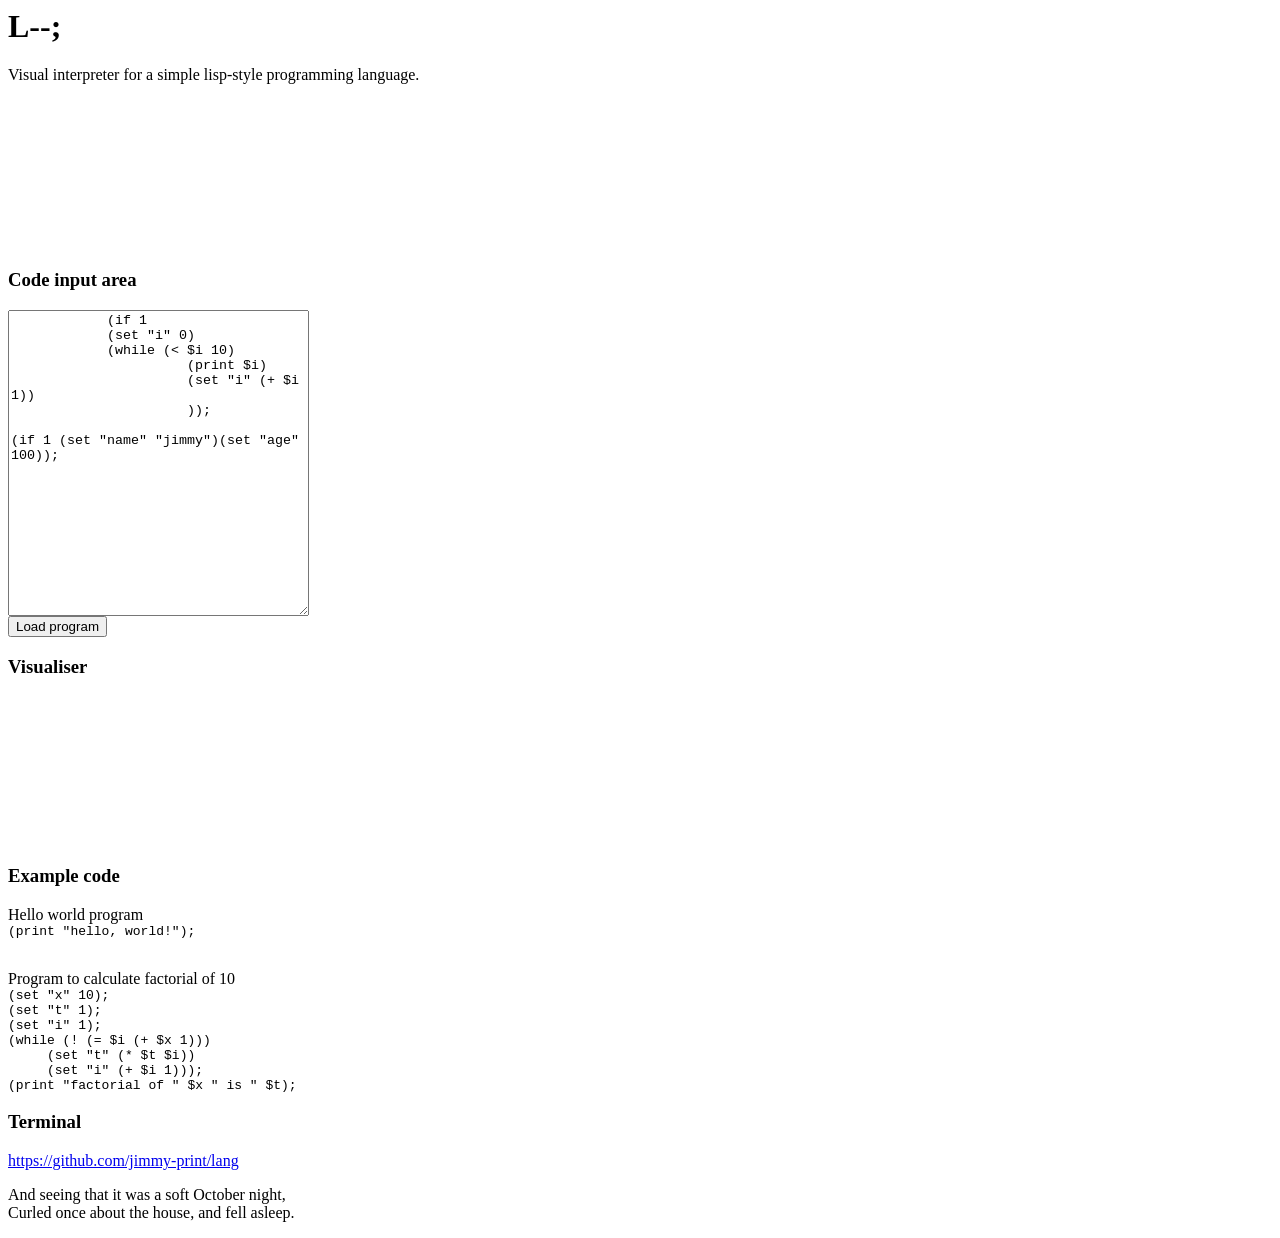
==== templates/index.html @ 2cefba17 "start work on the visualiser" ====
<html>

  <head>
    <link rel="stylesheet" href="static/styles.css">
    <script src="https://ajax.googleapis.com/ajax/libs/jquery/3.7.1/jquery.min.js"></script>
    <link rel="shortcut icon" href="static/favicon.ico">
  </head>

  <body>


    <div id="header">
      <div class="center">
        <h1 id="mainheader">L--;</h1>
        <p id="headerdesc">Visual interpreter for a simple lisp-style programming language.</p>
        <canvas id="canvas">
      </div>
    </div>

    <div id="body" class="center">

      <div class="flexcontainer">

        <div id="codeinputareadiv">
          <h3>Code input area</h3>
          <textarea id="codeinputbox" rows="20" cols="35">
            (if 1
            (set "i" 0)
            (while (< $i 10)
                      (print $i)
                      (set "i" (+ $i 1))
                      ));

(if 1 (set "name" "jimmy")(set "age" 100));
                      </textarea>

        </div>
        <div id="rundiv">
          <button id="runbutton" onclick="run()">Load program</button>
        </div>
        <div id="visualiserdiv">
          <h3>Visualiser</h3>
          <canvas id="secondcanvas"></canvas>
        </div>
      </div>

      <div class="flexcontainer">

        <div id="examplecodebox">
          <h3> Example code </h3>
          <p>Hello world program<br><code>
              (print "hello, world!");<br>
              <br>
            </code>
          <p>Program to calculate factorial of 10<br>
            <code>
              (set "x" 10);<br>
              (set "t" 1);<br>
              (set "i" 1);<br>
              (while (! (= $i (+ $x 1)))<br>
              &nbsp;&nbsp;&nbsp;&nbsp;     (set "t" (* $t $i))<br>
              &nbsp;&nbsp;&nbsp;&nbsp;    (set "i" (+ $i 1)));<br>
              (print "factorial of " $x " is " $t); <br>
          </code></p>
        </div>

        <div id="terminal">
          <h3>Terminal</h3>
          <div id="towriteinto"></div>
        </div>
      </div>



    </div>
<div id="footer">
      <div class="center">
        <a href="https://github.com/jimmy-print/lang">https://github.com/jimmy-print/lang</a>
        <p>And seeing that it was a soft October night,<br>Curled once about the house, and fell asleep.</p>
      </div>
    </div>
  </body>


  <script src="static/a.js"></script>
</html>
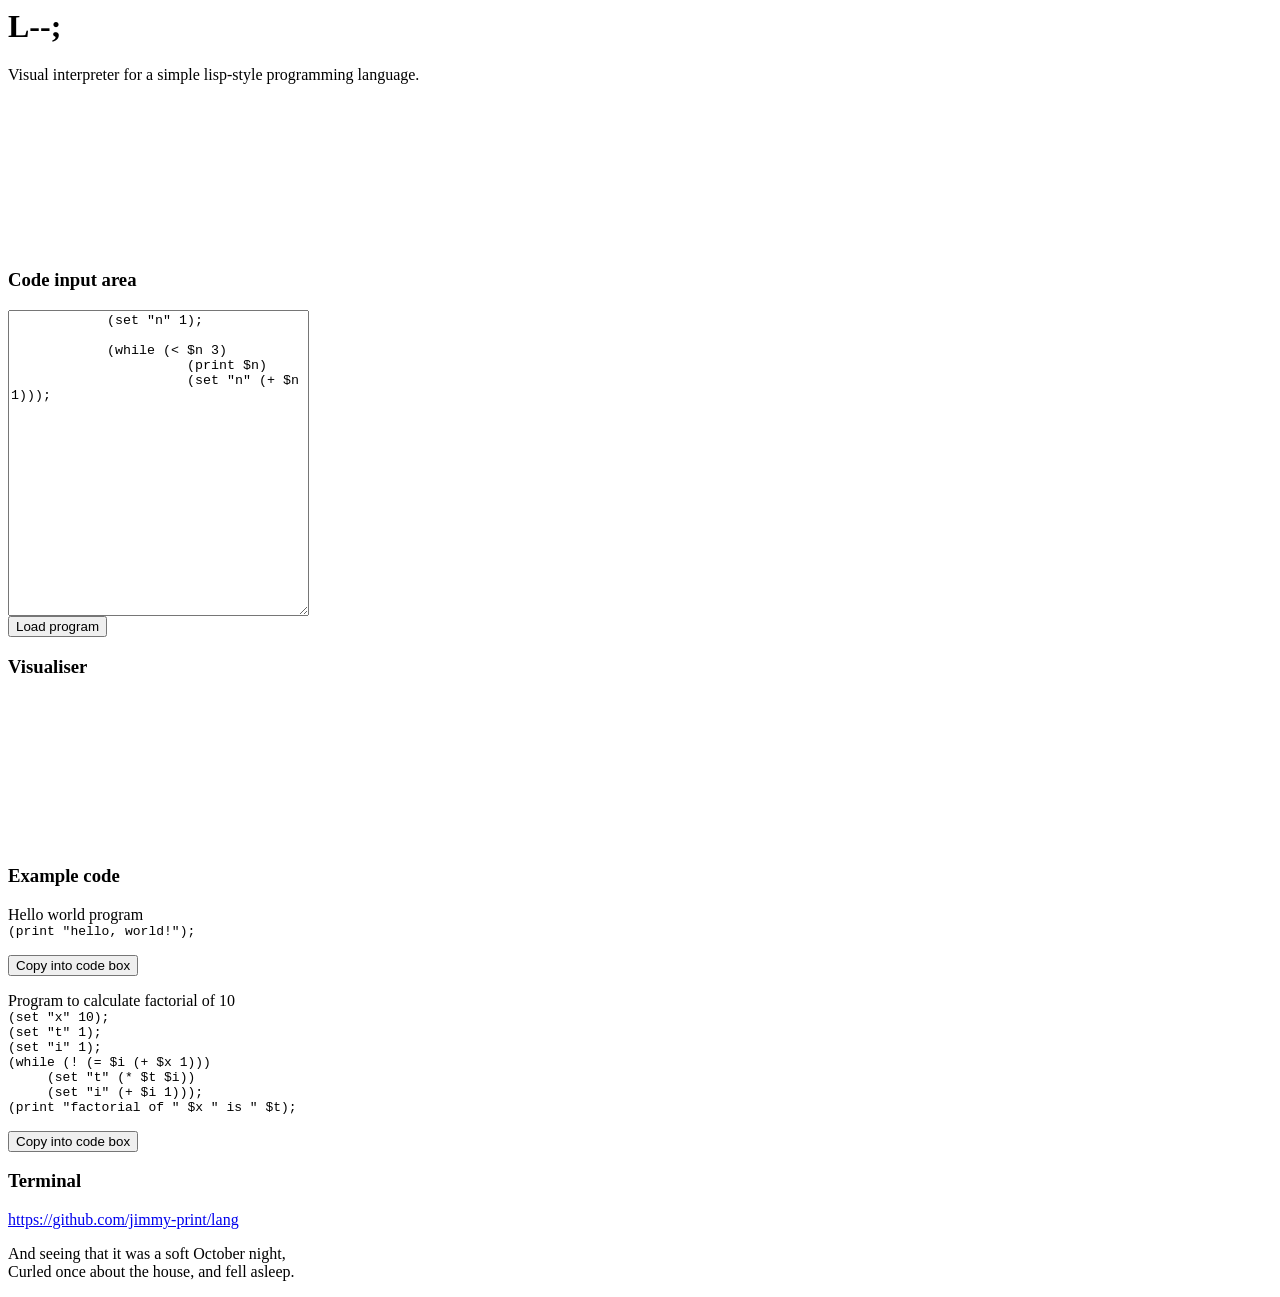
==== commit 1f26b415: "finish connecting all node movements to web page, show printing on web page" ====
--- a/templates/index.html
+++ b/templates/index.html
@@ -24,19 +24,19 @@
         <div id="codeinputareadiv">
           <h3>Code input area</h3>
           <textarea id="codeinputbox" rows="20" cols="35">
-            (if 1
-            (set "i" 0)
-            (while (< $i 10)
-                      (print $i)
-                      (set "i" (+ $i 1))
-                      ));
+            (set "n" 1);
 
-(if 1 (set "name" "jimmy")(set "age" 100));
+            (while (< $n 3)
+                      (print $n)
+                      (set "n" (+ $n 1)));
+
+
+            
                       </textarea>
 
         </div>
         <div id="rundiv">
-          <button id="runbutton" onclick="run()">Load program</button>
+          <button class="runbutton" onclick="run()">Load program</button>
         </div>
         <div id="visualiserdiv">
           <h3>Visualiser</h3>
@@ -50,8 +50,9 @@
           <h3> Example code </h3>
           <p>Hello world program<br><code>
               (print "hello, world!");<br>
-              <br>
-            </code>
+          </code></p>
+                              <button class="copybutton">Copy into code box</button>
+
           <p>Program to calculate factorial of 10<br>
             <code>
               (set "x" 10);<br>
@@ -62,6 +63,8 @@
               &nbsp;&nbsp;&nbsp;&nbsp;    (set "i" (+ $i 1)));<br>
               (print "factorial of " $x " is " $t); <br>
           </code></p>
+                    <button class="copybutton">Copy into code box</button>
+
         </div>
 
         <div id="terminal">
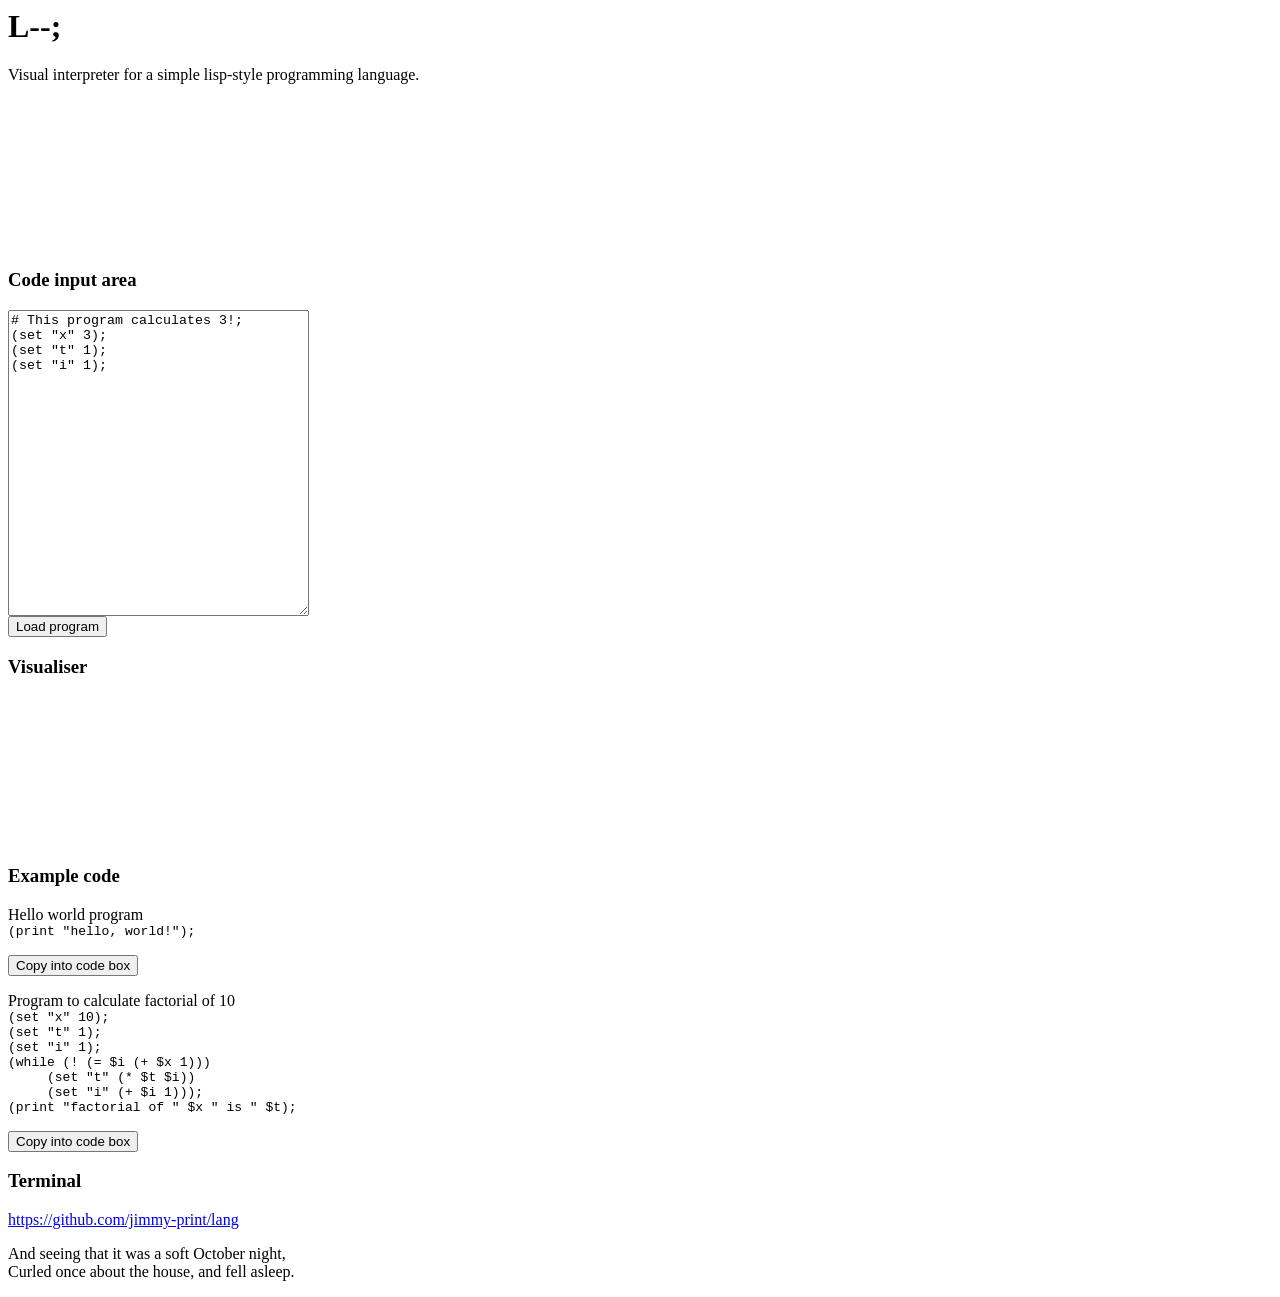
==== commit a29c3a55: "load new program now works, can reset needed vars." ====
--- a/templates/index.html
+++ b/templates/index.html
@@ -24,19 +24,15 @@
         <div id="codeinputareadiv">
           <h3>Code input area</h3>
           <textarea id="codeinputbox" rows="20" cols="35">
-            (set "n" 1);
-
-            (while (< $n 3)
-                      (print $n)
-                      (set "n" (+ $n 1)));
-
-
-            
-                      </textarea>
+# This program calculates 3!;
+(set "x" 3);
+(set "t" 1);
+(set "i" 1);
+          </textarea>
 
         </div>
         <div id="rundiv">
-          <button class="runbutton" onclick="run()">Load program</button>
+          <button class="runbutton" onclick="run(START_NEW_PROGRAM)">Load program</button>
         </div>
         <div id="visualiserdiv">
           <h3>Visualiser</h3>
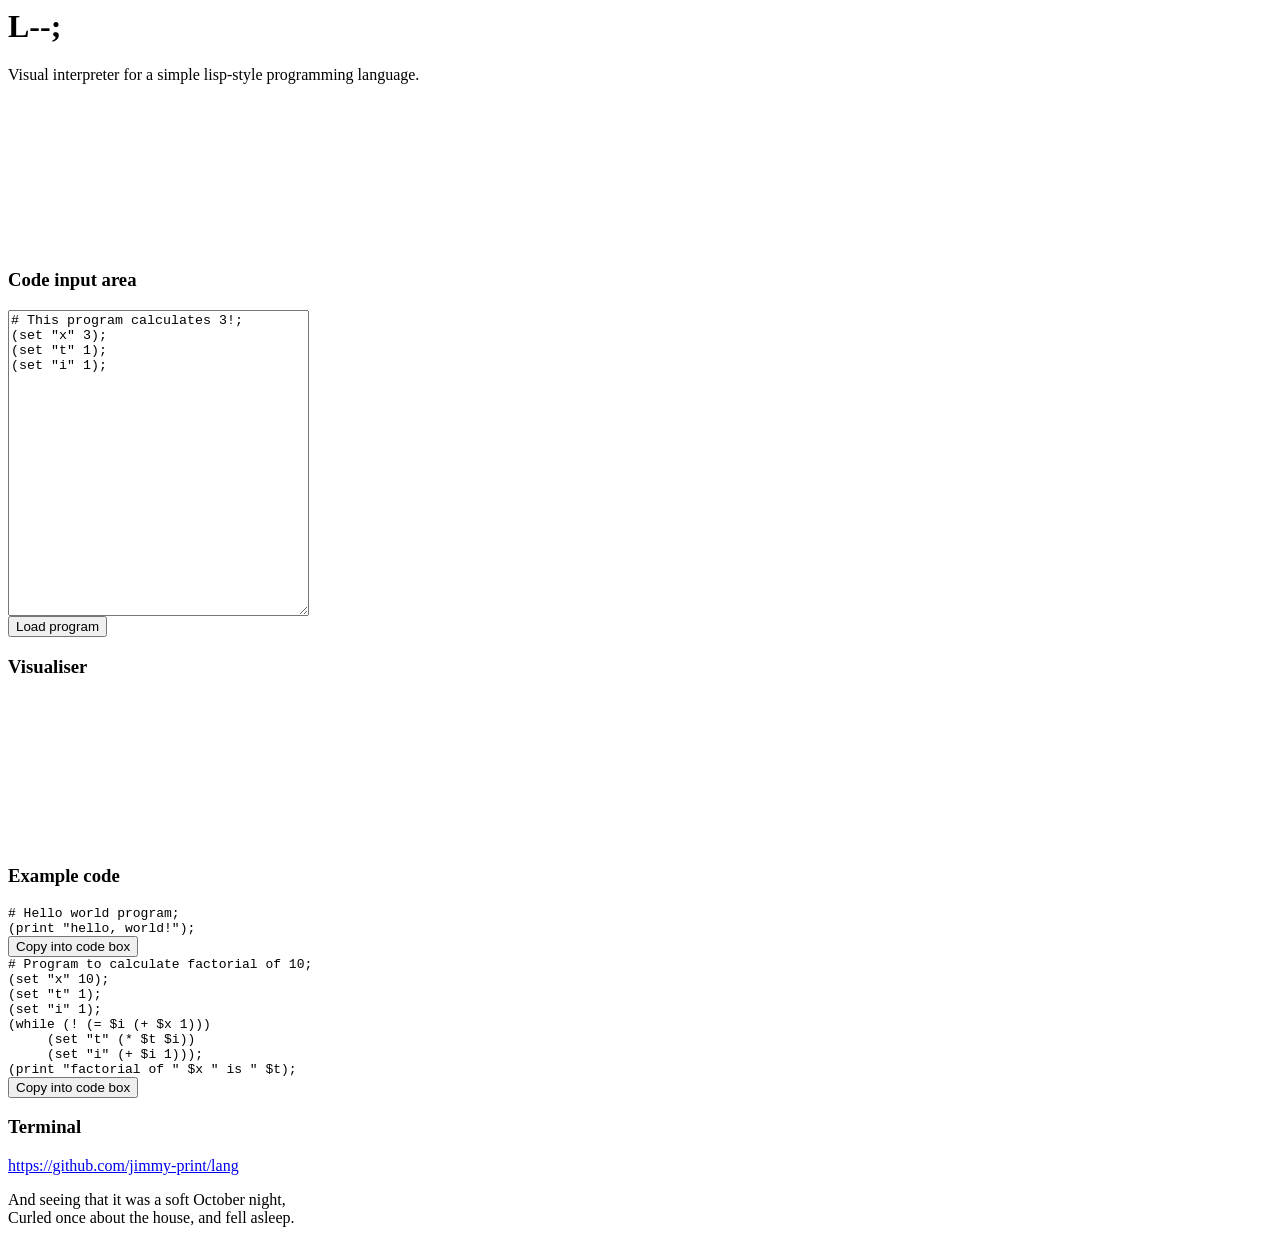
==== commit 6a6e775e: "copy code into the codebox" ====
--- a/templates/index.html
+++ b/templates/index.html
@@ -44,13 +44,17 @@
 
         <div id="examplecodebox">
           <h3> Example code </h3>
-          <p>Hello world program<br><code>
-              (print "hello, world!");<br>
-          </code></p>
-                              <button class="copybutton">Copy into code box</button>
+          <div>
+              <code>
+                    # Hello world program;<br>
+                  (print "hello, world!");<br>
+              </code>
+              <button class="copybutton">Copy into code box</button>
+          </div>
 
-          <p>Program to calculate factorial of 10<br>
-            <code>
+          <div>
+                <code>
+              # Program to calculate factorial of 10;<br>
               (set "x" 10);<br>
               (set "t" 1);<br>
               (set "i" 1);<br>
@@ -58,8 +62,9 @@
               &nbsp;&nbsp;&nbsp;&nbsp;     (set "t" (* $t $i))<br>
               &nbsp;&nbsp;&nbsp;&nbsp;    (set "i" (+ $i 1)));<br>
               (print "factorial of " $x " is " $t); <br>
-          </code></p>
-                    <button class="copybutton">Copy into code box</button>
+                  </code>
+              <button class="copybutton">Copy into code box</button>
+          </div>
 
         </div>
 
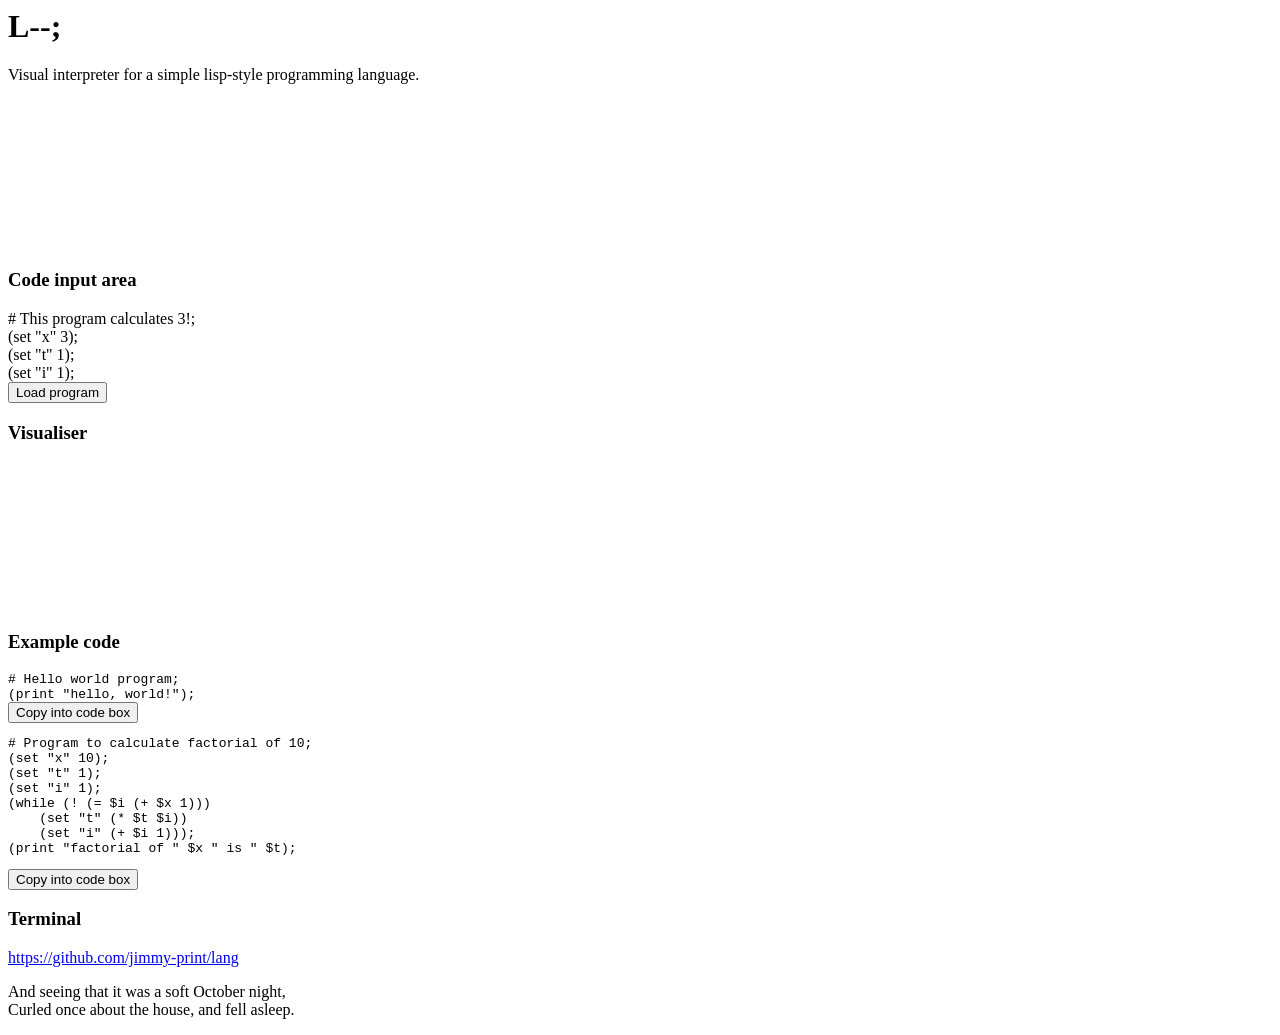
==== commit ee4b96c5: "highlight text that is being ran" ====
--- a/templates/index.html
+++ b/templates/index.html
@@ -23,12 +23,12 @@
 
         <div id="codeinputareadiv">
           <h3>Code input area</h3>
-          <textarea id="codeinputbox" rows="20" cols="35">
-# This program calculates 3!;
-(set "x" 3);
-(set "t" 1);
-(set "i" 1);
-          </textarea>
+          <div id="codeinputbox" contenteditable="true">
+<div># This program calculates 3!;</div>
+<div>(set "x" 3);</div>
+<div>(set "t" 1);</div>
+<div>(set "i" 1);</div>
+          </div>
 
         </div>
         <div id="rundiv">
@@ -53,15 +53,15 @@
           </div>
 
           <div>
-                <code>
-              # Program to calculate factorial of 10;<br>
-              (set "x" 10);<br>
-              (set "t" 1);<br>
-              (set "i" 1);<br>
-              (while (! (= $i (+ $x 1)))<br>
-              &nbsp;&nbsp;&nbsp;&nbsp;     (set "t" (* $t $i))<br>
-              &nbsp;&nbsp;&nbsp;&nbsp;    (set "i" (+ $i 1)));<br>
-              (print "factorial of " $x " is " $t); <br>
+                <code><pre>
+# Program to calculate factorial of 10;
+(set "x" 10);
+(set "t" 1);
+(set "i" 1);
+(while (! (= $i (+ $x 1)))
+    (set "t" (* $t $i))
+    (set "i" (+ $i 1)));
+(print "factorial of " $x " is " $t);</pre>
                   </code>
               <button class="copybutton">Copy into code box</button>
           </div>
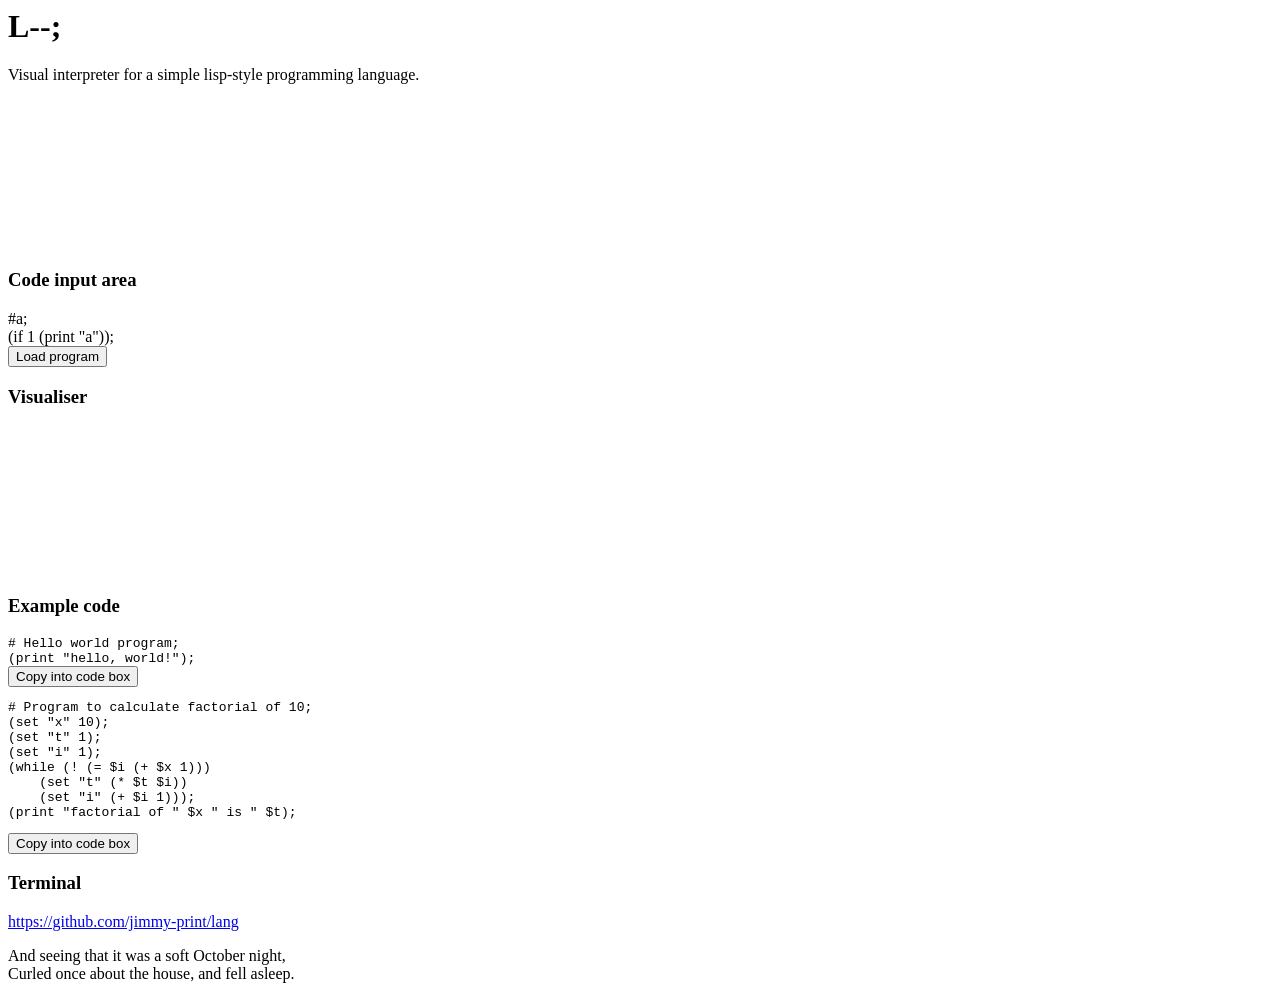
==== commit e6fbd9d5: "fix if falling off print and then falling off if, print not printing on client web side." ====
--- a/templates/index.html
+++ b/templates/index.html
@@ -24,12 +24,9 @@
         <div id="codeinputareadiv">
           <h3>Code input area</h3>
           <div id="codeinputbox" contenteditable="true">
-<div># This program calculates 3!;</div>
-<div>(set "x" 3);</div>
-<div>(set "t" 1);</div>
-<div>(set "i" 1);</div>
+            <div>#a;</div>
+            <div>(if 1 (print "a"));</div>
           </div>
-
         </div>
         <div id="rundiv">
           <button class="runbutton" onclick="run(START_NEW_PROGRAM)">Load program</button>
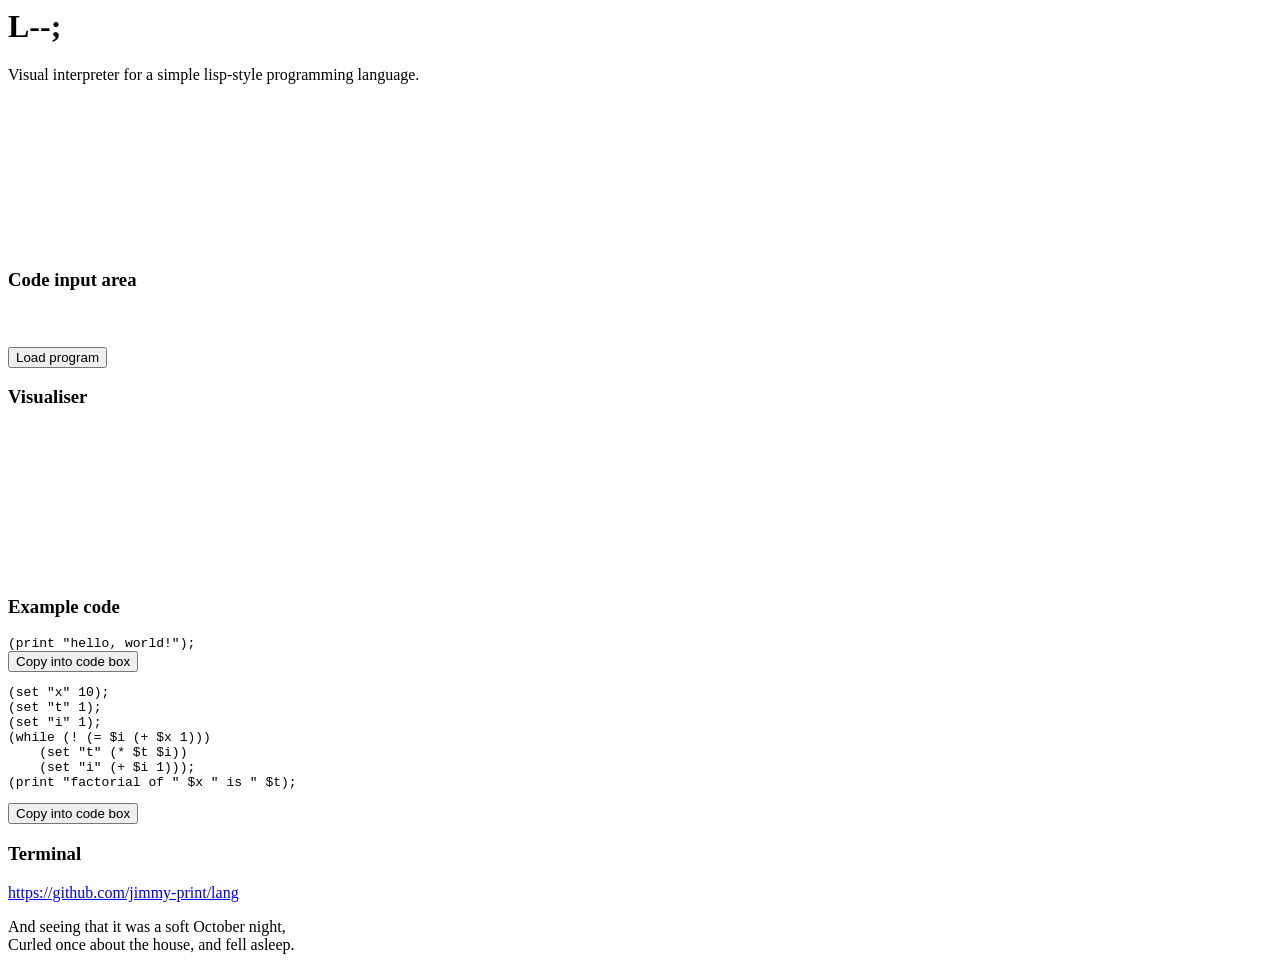
==== commit 03247dd6: "remove coments from example code" ====
--- a/templates/index.html
+++ b/templates/index.html
@@ -24,8 +24,6 @@
         <div id="codeinputareadiv">
           <h3>Code input area</h3>
           <div id="codeinputbox" contenteditable="true">
-            <div>#a;</div>
-            <div>(if 1 (print "a"));</div>
           </div>
         </div>
         <div id="rundiv">
@@ -43,7 +41,6 @@
           <h3> Example code </h3>
           <div>
               <code>
-                    # Hello world program;<br>
                   (print "hello, world!");<br>
               </code>
               <button class="copybutton">Copy into code box</button>
@@ -51,7 +48,6 @@
 
           <div>
                 <code><pre>
-# Program to calculate factorial of 10;
 (set "x" 10);
 (set "t" 1);
 (set "i" 1);
